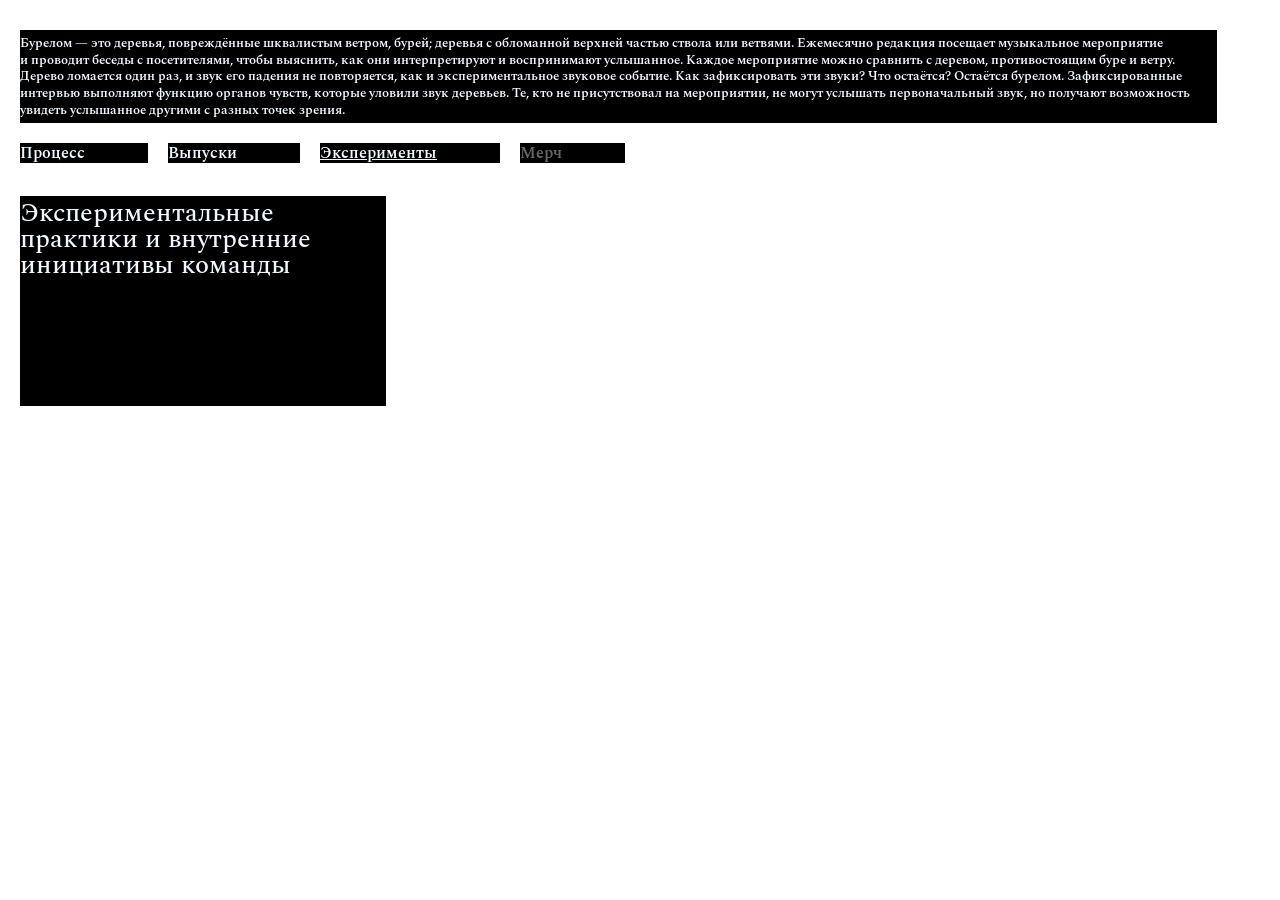
==== experiments.html @ 9828d1bf "Add files via upload" ====
<!DOCTYPE html>
<html lang="en">
<head>
    <meta charset="UTF-8">
    <meta name="viewport" content="width=device-width, initial-scale=1.0">
    <link rel="stylesheet" href="style.css">

    <link rel="preconnect" href="https://fonts.googleapis.com">
    <link rel="preconnect" href="https://fonts.gstatic.com" crossorigin>
    <link href="https://fonts.googleapis.com/css2?family=Spectral:ital,wght@0,200;0,300;0,400;0,500;0,600;0,700;0,800;1,200;1,300;1,400;1,500;1,600;1,700;1,800&display=swap" rel="stylesheet">
    <title>Эксперименты</title>
</head>
<body>
    <header class="header">
        <div>
            <p class="header_description">
                Бурелом&nbsp;&mdash; это деревья, повреждённые шквалистым ветром, 
                бурей; деревья с&nbsp;обломанной верхней частью ствола или ветвями. 
                Ежемесячно редакция посещает музыкальное мероприятие и&nbsp;проводит 
                беседы с&nbsp;посетителями, чтобы выяснить, как они интерпретируют и&nbsp;воспринимают 
                услышанное. Каждое мероприятие можно сравнить с&nbsp;деревом, противостоящим буре и&nbsp;ветру. 
                Дерево ломается один раз, и&nbsp;звук его падения не&nbsp;повторяется, как и&nbsp;экспериментальное 
                звуковое событие. Как зафиксировать эти звуки? Что остаётся? Остаётся бурелом. Зафиксированные 
                интервью выполняют функцию органов чувств, которые уловили звук деревьев. Те, 
                кто не&nbsp;присутствовал на&nbsp;мероприятии, не&nbsp;могут услышать первоначальный 
                звук, но&nbsp;получают возможность увидеть услышанное другими с&nbsp;разных точек зрения.
            </p>
        </div>


        <div class="menu_links">
            <a href="process.html">Процесс</a>
            <a href="issues.html">Выпуски</a>
            <a class="active_menu_link" href="experiments.html">Эксперименты</a>
            <a class="unactive_link" href="">Мерч</a>
        </div>
    </header>

    <div class="to_main_page_icon_block">
        <a href="index.html">
            <img class="to_main_page_icon" src="./main_page_pics/to_main_page_icon.png" alt="">
        </a>
    </div>
    
    <div class="prosess">
        <div class="prosess_block">
            <h1 class="txt_question_block">
                Экспериментальные практики и&nbsp;внутренние инициативы команды
            </h1>
            <div class="prosess_block_elements">
               <a href="./experements_html_pages/lazer.html">
                    <img src="./experiments_page_elements/lazer_1.jpg" alt="">
               </a>
            </div>
    </div>
</body>
</html>
---- style.css ----
body {
    background-image: url('./main_page_pics/background_pic.jpg');
    background-repeat: no-repeat;
    background-size: cover;
    background-position: center;
    background-attachment: fixed;

    margin: 30px 20px;
    font-size: 16px;
}

::-webkit-scrollbar {
    display: none;
}

h1 {
    font-family: "Spectral", serif;
    font-size: 2vw;
    font-weight: 500;
    font-style: normal;
    line-height: 100.7%;

    margin: 0;  
    padding: 5px 0px 5px 0px;
}

p {
    font-family: "Spectral", serif;
    font-size: 1vw;
    font-weight: 600;
    font-style: normal;
    line-height: 130.7%;

    margin: 0;  
    padding: 5px 0px 5px 0px;
}


.header {
    position: fixed;
    display: flex;
    justify-content: center;
    flex-direction: column;
    z-index: 11;
}

.header_description {
    display: flex;
    align-items: flex-start;
    
    background-color: black;
    color: aliceblue;
    width: 95%;
    margin-bottom: 20px;
}

.text_in_block{
    font-family: "Spectral", serif;
    font-size: 1vw;
    font-weight: 600;
    font-style: normal;
    line-height: 130.7%;

    margin: 0;  
    padding: 5px 0px 5px 0px;

    background-color: black;
    color: aliceblue;
    width: 50%;
    margin-bottom: 20px;
}


.menu_links {
    display: flex;
    justify-content: flex-start;
    align-items: center;
    flex-direction: row;
    gap: 20px;
    z-index: 10;
}


.menu_links a{
    font-family: "Spectral", serif;
    font-size: 1rem;
    font-weight: 600;
    font-style: normal;
    line-height: 100.7%;

    margin: 0;  
    padding: 2px 5% 2px 0px;

    background-color: black;
    color: aliceblue;
    text-decoration: none;

}

.menu_links a.active_menu_link{
    text-decoration: underline;
}

.menu_links a.unactive_link{
    color:rgba(255, 255, 255, 0.407);
}

.menu_links a.unactive_link:hover {
    text-decoration: none;
    cursor: default;
}


.menu_links a:hover {
    text-decoration: underline;
}

.to_main_page_icon_block {
    width: 100%;
    position: fixed;
    z-index: 10;

    display: flex;
    align-items: end;
    justify-content: center;
    bottom: 20px;

    mix-blend-mode: screen;
}

.prosess {
    padding-top: 13vw;
    z-index: 9;
}

.prosess_block {
    display: flex;
    align-items: flex-start;
    justify-content: left;
    position: relative;
    gap: 20px;

    padding-bottom: 50px;
}

.prosess_block_elements {
    display: flex;
    justify-content:left;
    align-items: flex-start;
    width: 70vw;

    gap: 20px;
    flex-wrap: wrap;
}

.prosess_block_elements img {
    width: 35%;
    height: auto;
    display: block;
}

.txt_question_block{
    display: flex;
    align-items: flex-start;

    background-color: black;
    color: aliceblue;
    width: 30vw;
    height: 200px; 
}


.issue_covers_block{
    padding-top: 13vw;
    z-index: 9;
    display: flex;
    justify-content: flex-start;
    gap: 20px;
    width: 80%;
}

@media (max-width: 900px) {
    h1{
        font-size: 3vw;
    }

    p{
        font-size: 2vw;
    }

    .txt_question_block{
        width: 60vw;
    }

    .prosess {
        padding-top: 35vw;
    }

    .issue_covers_block {
        padding-top: 35vw;
    }

    .prosess_block_elements img {
        width: 80%;
    }
}

@media (max-width: 600px) {
    h1{
        font-size: 3vw;
    }

    p{
        font-size: 2vw;
    }

    .txt_question_block{
        width: 60vw;
    }

    .prosess {
        padding-top: 45vw;
    }

    .issue_covers_block {
        padding-top: 45vw;
    }

    .prosess_block_elements img {
        width: 80%;
    }

    .menu_links{
        flex-wrap: wrap;
    }
}

@media (max-width: 500px) {
    p{
        font-size: 3vw;
    }

    .prosess {
        padding-top: 75vw;
    }

    .issue_covers_block {
        padding-top: 75vw;
    }
}
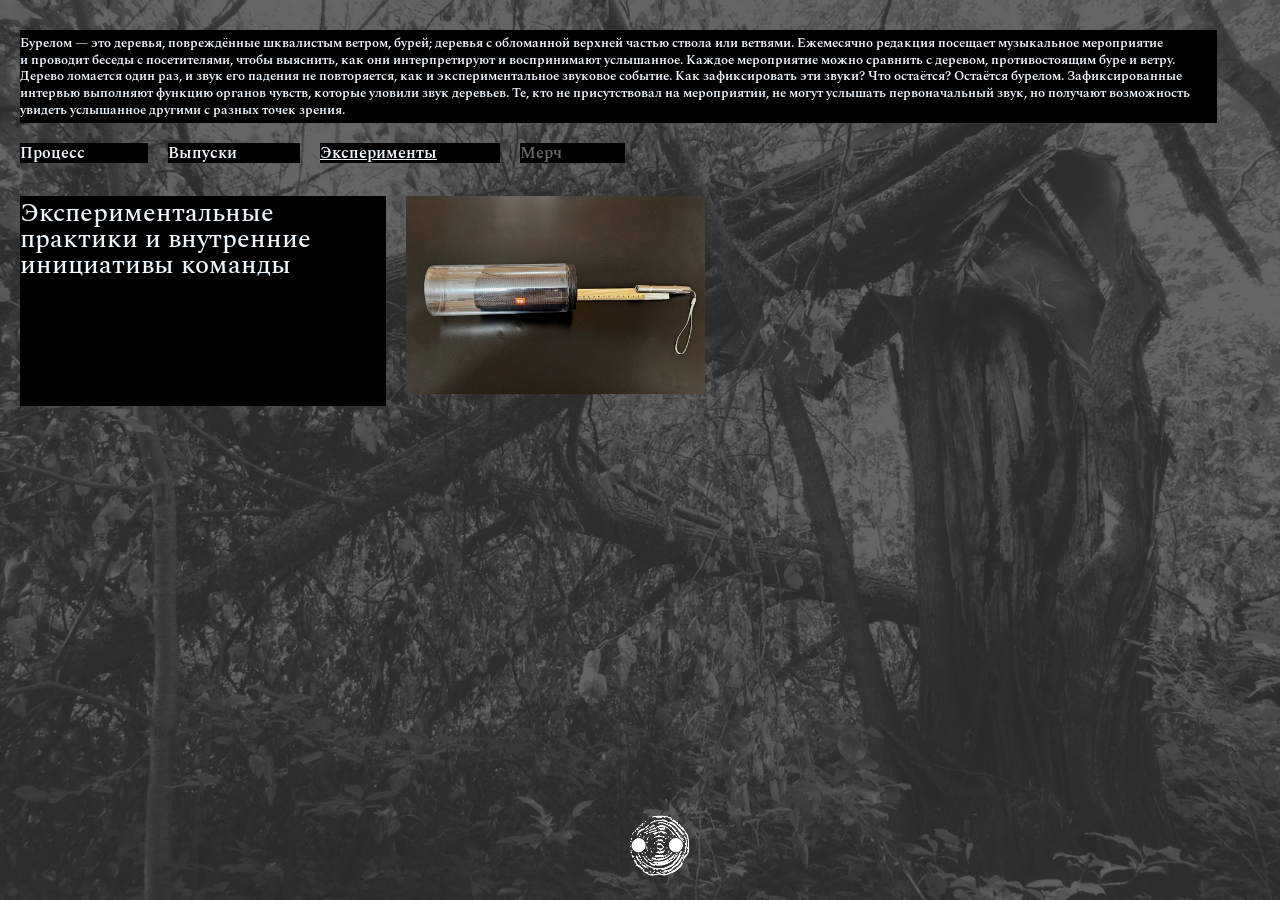
==== commit 32ea6fab: "Add files via upload" ====
--- a/experiments.html
+++ b/experiments.html
@@ -11,6 +11,12 @@
     <title>Эксперименты</title>
 </head>
 <body>
+    <div class="use_other_device_screen">
+        <h1 class="txt_question_block">
+            Рекомендуем использовать устройство с&nbsp;более широким экраном для комфортного просмотра. <br><br> Благодарим за&nbsp;понимание!
+        </h1>
+    </div>
+    
     <header class="header">
         <div>
             <p class="header_description">
--- a/style.css
+++ b/style.css
@@ -13,6 +13,24 @@
     display: none;
 }
 
+.use_other_device_screen{
+    background-image: url('./main_page_pics/background_pic.jpg');
+    background-repeat: no-repeat;
+    background-size: cover;
+    background-position: center;
+    background-attachment: fixed;
+
+    width: 100%;
+    height: 100%;
+    position: fixed;
+    z-index: 12;
+    margin: -30px -20px;
+    
+    display: none;
+    justify-content: center;
+    align-items: center;
+}
+
 h1 {
     font-family: "Spectral", serif;
     font-size: 2vw;
@@ -188,6 +206,11 @@
         font-size: 2vw;
     }
 
+    .text_in_block{
+        font-size: 2vw;
+        width: 100%;
+    }
+
     .txt_question_block{
         width: 60vw;
     }
@@ -214,6 +237,11 @@
         font-size: 2vw;
     }
 
+    .text_in_block{
+        font-size: 2vw;
+        width: 100%;
+    }
+
     .txt_question_block{
         width: 60vw;
     }
@@ -224,6 +252,7 @@
 
     .issue_covers_block {
         padding-top: 45vw;
+        flex-wrap: wrap;
     }
 
     .prosess_block_elements img {
@@ -236,6 +265,11 @@
 }
 
 @media (max-width: 500px) {
+
+    .use_other_device_screen{
+        display: flex
+    }
+/*     
     p{
         font-size: 3vw;
     }
@@ -246,5 +280,5 @@
 
     .issue_covers_block {
         padding-top: 75vw;
-    }
+    } */
 }
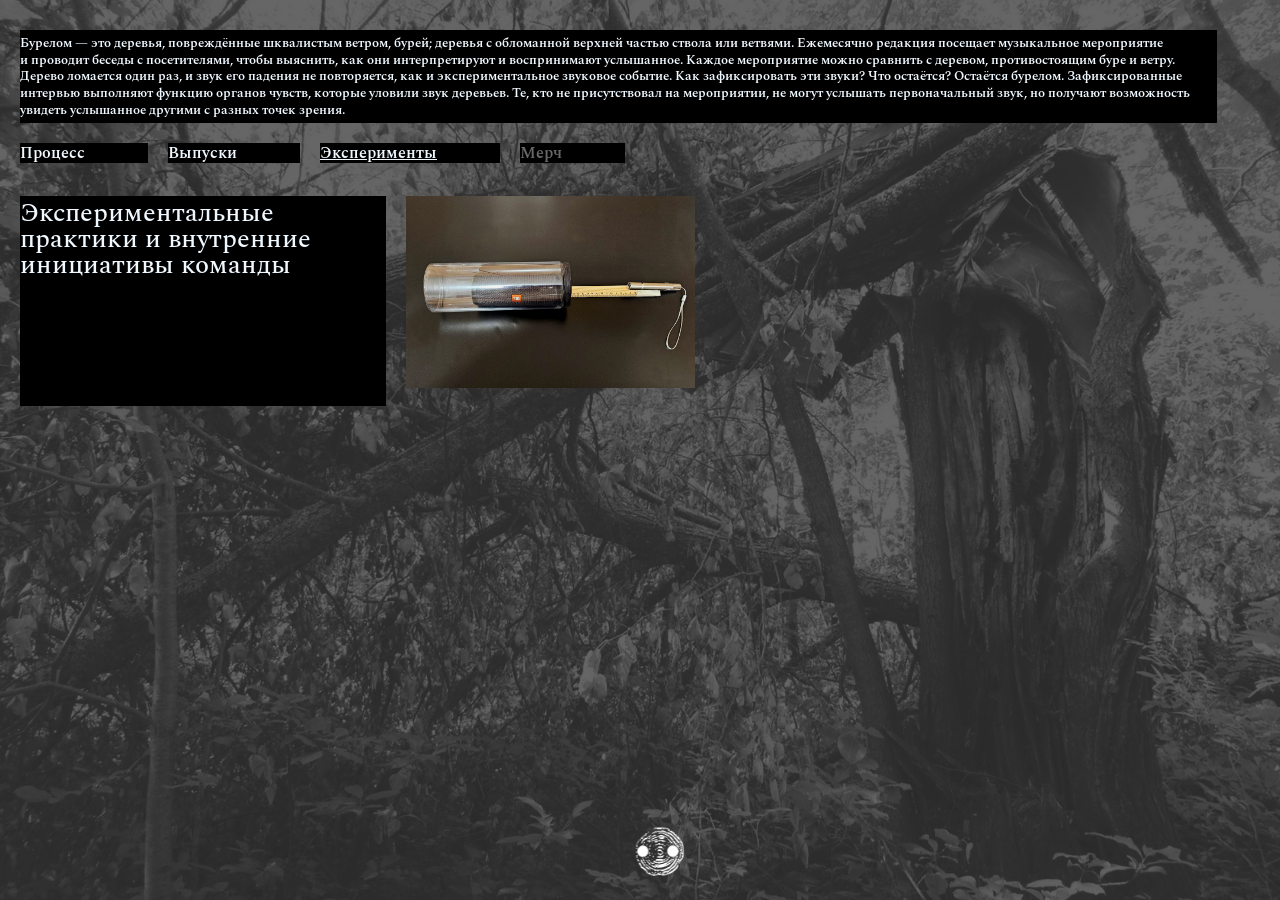
==== commit 82caa8ef: "Add files via upload" ====
--- a/experiments.html
+++ b/experiments.html
@@ -16,7 +16,7 @@
             Рекомендуем использовать устройство с&nbsp;более широким экраном для комфортного просмотра. <br><br> Благодарим за&nbsp;понимание!
         </h1>
     </div>
-    
+
     <header class="header">
         <div>
             <p class="header_description">
@@ -53,9 +53,13 @@
             <h1 class="txt_question_block">
                 Экспериментальные практики и&nbsp;внутренние инициативы команды
             </h1>
-            <div class="prosess_block_elements">
+            <div class="experiment_block_elements">
                <a href="./experements_html_pages/lazer.html">
                     <img src="./experiments_page_elements/lazer_1.jpg" alt="">
+               </a>
+
+                <a href="./experements_html_pages/dynamic.html">
+                    <img src="./experiments_page_elements/dynamic_2.jpg" alt="">
                </a>
             </div>
     </div>
--- a/style.css
+++ b/style.css
@@ -53,6 +53,10 @@
     padding: 5px 0px 5px 0px;
 }
 
+.inner_text_links{
+    color: white;
+}
+
 
 .header {
     position: fixed;
@@ -146,6 +150,11 @@
     mix-blend-mode: screen;
 }
 
+.to_main_page_icon_block img{
+    width: 50px;
+    height: 50px;
+}
+
 .prosess {
     padding-top: 13vw;
     z-index: 9;
@@ -197,6 +206,62 @@
     width: 80%;
 }
 
+.issue_covers_block a {
+    display: inline-block;
+    transition: all 0.3s ease-in-out;
+}
+
+.issue_covers_block img {
+    width: 300px;
+}
+
+.issue_covers_block a img {
+    transition: box-shadow 0.3s ease-in-out;  
+}
+
+.issue_covers_block a:hover img {
+    box-shadow: 
+        0 0 20px rgba(255, 255, 255, 0.399);
+    transition: box-shadow 0.3s ease-in-out;
+}
+
+.experiment_block_elements {
+    display: flex;
+    justify-content: left;
+    align-items: flex-start;
+    width: 70vw;
+
+    gap: 20px;
+    flex-wrap: wrap;
+}
+
+.experiment_block_elements a {
+    display: block;
+    flex: 0 0 calc(35% - 10px);
+}
+
+.experiment_block_elements img {
+    width: 100%;
+    height: auto;
+    display: block;
+}
+
+/* .experiment_block_elements img {
+    width: 35%;
+    height: auto;
+    display: block;
+} */
+
+.experiment_block_elements a img {
+    transition: box-shadow 0.3s ease-in-out;
+}
+
+.experiment_block_elements a:hover img {
+    box-shadow: 
+        0 0 20px rgba(255, 255, 255, 0.399);
+    transition: box-shadow 0.3s ease-in-out;
+}
+
 @media (max-width: 900px) {
     h1{
         font-size: 3vw;
@@ -226,6 +291,16 @@
     .prosess_block_elements img {
         width: 80%;
     }
+
+    .experiment_block_elements a {
+        display: block;
+        flex: 0 0 calc(80% - 10px);
+    }  
+
+    .experiment_block_elements img {
+        width: 80%;
+    }
+
 }
 
 @media (max-width: 600px) {
